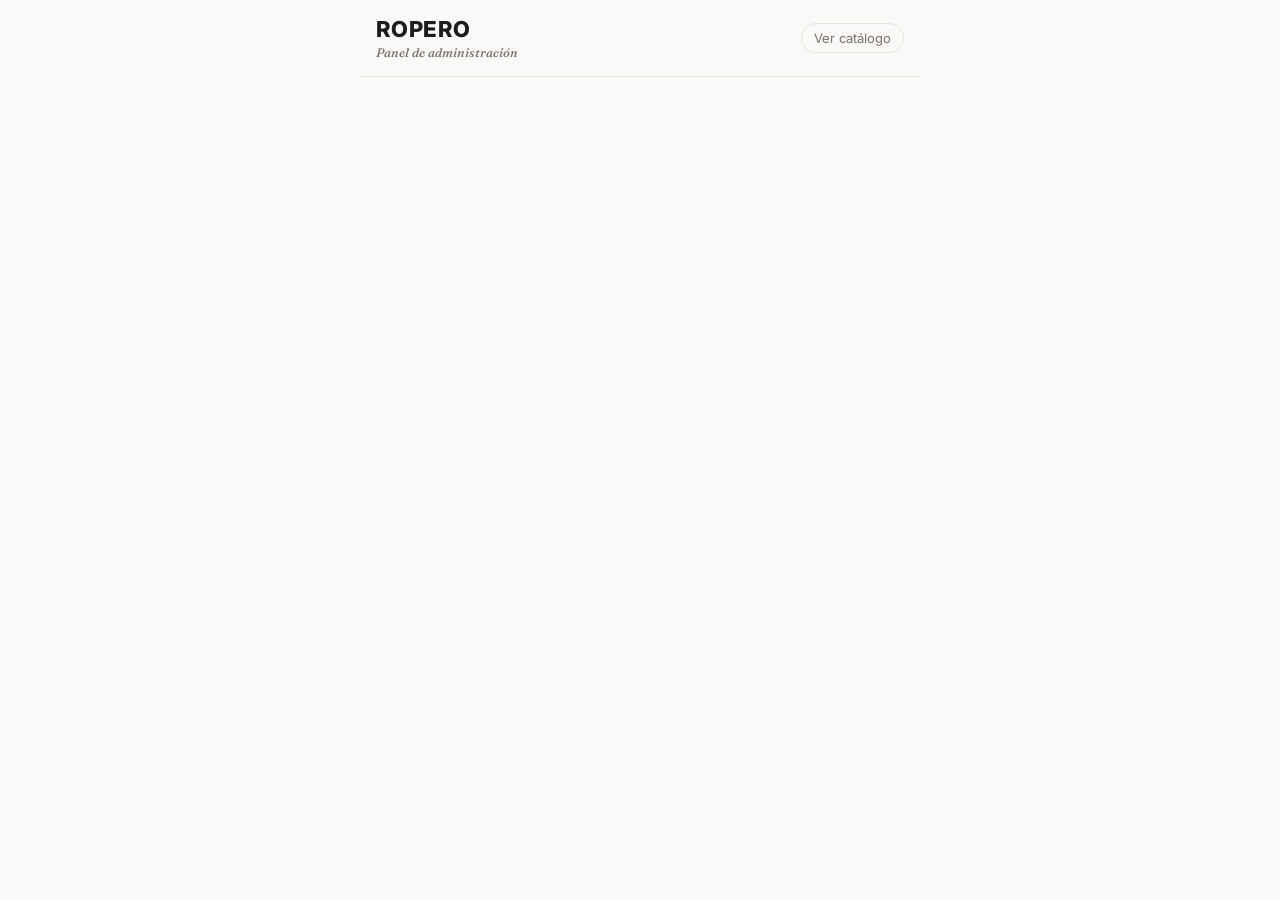
==== admin.html @ 3fa4c3f2 "Rediseño del catálogo (estética moderna) + compartir catálogo/prenda - Nueva identidad visual: tipog" ====
<!doctype html>
<html lang="es">
<head>
  <meta charset="UTF-8" />
  <meta name="viewport" content="width=device-width, initial-scale=1, viewport-fit=cover" />
  <title>Ropero — Admin</title>

  <link rel="preconnect" href="https://fonts.googleapis.com" />
  <link rel="preconnect" href="https://fonts.gstatic.com" crossorigin />
  <link
    href="https://fonts.googleapis.com/css2?family=Fraunces:ital,wght@1,500;1,600&family=Inter:wght@400;500;600;700;800&display=swap"
    rel="stylesheet"
  />

  <link rel="stylesheet" href="css/style.css" />
</head>
<body>
  <div class="app">
    <header class="topbar">
      <div>
        <h1>Ropero</h1>
        <div class="subtitle">Panel de administración</div>
      </div>
      <a class="icon-link" href="index.html">Ver catálogo</a>
    </header>

    <!-- Login -->
    <section id="login-view" class="login-box" hidden>
      <div class="field">
        <label for="login-email">Email</label>
        <input id="login-email" type="email" autocomplete="username" />
      </div>
      <div class="field">
        <label for="login-password">Contraseña</label>
        <input id="login-password" type="password" autocomplete="current-password" />
      </div>
      <div id="login-error" class="status-banner error" hidden></div>
      <button id="login-btn" class="btn btn-primary">Entrar</button>
    </section>

    <!-- Admin app -->
    <div id="admin-view" hidden>
      <div class="tabs">
        <button class="tab active" data-tab="new">Nueva prenda</button>
        <button class="tab" data-tab="items">Prendas</button>
      </div>

      <!-- Tab: nueva prenda -->
      <section id="tab-new" class="admin-section">
        <div class="photo-preview" id="photo-preview">Toca para elegir una foto</div>
        <input type="file" id="photo-input" accept="image/*" capture="environment" hidden />

        <div class="row-2">
          <div class="field">
            <label for="price">Precio (CLP)</label>
            <input id="price" type="number" inputmode="numeric" placeholder="15000" />
          </div>
          <div class="field">
            <label for="category">Categoría</label>
            <select id="category">
              <option value="">—</option>
              <option>Mujer</option>
              <option>Hombre</option>
              <option>Niños</option>
              <option>Accesorios</option>
              <option>Calzado</option>
            </select>
          </div>
        </div>

        <div class="row-2">
          <div class="field">
            <label for="size">Talla</label>
            <input id="size" type="text" placeholder="M, 38, única…" />
          </div>
          <div class="field">
            <label for="condition">Estado</label>
            <select id="condition">
              <option value="">—</option>
              <option>Nuevo con etiqueta</option>
              <option>Como nuevo</option>
              <option>Buen estado</option>
              <option>Con detalles</option>
            </select>
          </div>
        </div>

        <div id="generate-status" class="status-banner" hidden></div>

        <button id="generate-btn" class="btn btn-primary">Generar con IA</button>
      </section>

      <!-- Tab: listado -->
      <section id="tab-items" class="admin-section" hidden>
        <div id="items-list"></div>
      </section>
    </div>
  </div>

  <div id="review-root"></div>

  <script src="js/config.js"></script>
  <script type="module" src="js/admin.js"></script>
</body>
</html>
---- css/style.css ----
:root {
  --bg: #faf9f7;
  --surface: #ffffff;
  --surface-2: #f4f2ee;
  --text: #1c1c1c;
  --muted: #79746a;
  --border: #e7e3dd;
  --accent: #2f6b4f;
  --accent-dark: #234f3a;
  --accent-soft: #e4efe7;
  --accent-contrast: #ffffff;
  --new: #b8862f;
  --new-soft: #f7ead1;
  --danger: #b3432b;
  --danger-soft: #f9e4dd;
  --warn: #b8862f;
  --warn-soft: #f7ead1;
  --radius: 16px;
  --radius-lg: 22px;
  --shadow: 0 2px 10px rgba(28, 22, 14, 0.06);
  --shadow-hover: 0 10px 24px rgba(28, 22, 14, 0.12);
  --max-width: 560px;
  --font-body: "Inter", -apple-system, BlinkMacSystemFont, "Segoe UI", Roboto, Helvetica, Arial, sans-serif;
  --font-display: "Fraunces", Georgia, "Times New Roman", serif;
}

* {
  box-sizing: border-box;
}

html,
body {
  margin: 0;
  padding: 0;
  background: var(--bg);
  color: var(--text);
  font-family: var(--font-body);
  -webkit-font-smoothing: antialiased;
  -moz-osx-font-smoothing: grayscale;
}

body {
  padding-bottom: env(safe-area-inset-bottom);
}

a {
  color: inherit;
}

img {
  max-width: 100%;
  display: block;
}

button {
  font-family: inherit;
}

.app {
  max-width: var(--max-width);
  margin: 0 auto;
  min-height: 100vh;
  background: var(--bg);
  position: relative;
}

/* Header ------------------------------------------------------ */
.topbar {
  position: sticky;
  top: 0;
  z-index: 20;
  display: flex;
  align-items: center;
  justify-content: space-between;
  gap: 8px;
  padding: 16px;
  background: rgba(250, 249, 247, 0.92);
  -webkit-backdrop-filter: blur(8px);
  backdrop-filter: blur(8px);
  border-bottom: 1px solid var(--border);
}

.topbar h1 {
  font-size: 22px;
  margin: 0;
  font-weight: 800;
  letter-spacing: 0.02em;
  text-transform: uppercase;
}

.topbar .subtitle {
  font-family: var(--font-display);
  font-style: italic;
  font-weight: 500;
  font-size: 12.5px;
  color: var(--muted);
  margin-top: 3px;
}

.topbar-actions {
  display: flex;
  align-items: center;
  gap: 8px;
  flex: none;
}

.icon-link {
  font-size: 13px;
  color: var(--muted);
  text-decoration: none;
  border: 1px solid var(--border);
  border-radius: 999px;
  padding: 6px 12px;
  white-space: nowrap;
}

.icon-btn {
  display: flex;
  align-items: center;
  justify-content: center;
  width: 38px;
  height: 38px;
  flex: none;
  border-radius: 50%;
  border: 1px solid var(--border);
  background: var(--surface);
  color: var(--text);
  text-decoration: none;
  cursor: pointer;
  transition: transform 0.15s ease, background 0.15s ease;
}

.icon-btn:active {
  transform: scale(0.92);
  background: var(--surface-2);
}

/* Value props strip --------------------------------------------- */
.value-props {
  display: grid;
  grid-template-columns: repeat(3, 1fr);
  gap: 4px;
  padding: 12px 16px 4px;
}

.value-props-item {
  display: flex;
  flex-direction: column;
  align-items: center;
  text-align: center;
  gap: 4px;
  font-size: 10.5px;
  line-height: 1.25;
  color: var(--muted);
  font-weight: 600;
}

.vp-icon {
  font-size: 18px;
}

/* Filters ------------------------------------------------------ */
.filters {
  display: flex;
  gap: 8px;
  overflow-x: auto;
  padding: 14px 16px 6px;
  -webkit-overflow-scrolling: touch;
  scrollbar-width: none;
}

.filters::-webkit-scrollbar {
  display: none;
}

.filter-chip {
  flex: none;
  border: 1px solid var(--border);
  background: var(--surface);
  color: var(--text);
  border-radius: 999px;
  padding: 7px 15px;
  font-size: 13px;
  font-weight: 600;
  cursor: pointer;
  transition: background 0.15s ease, color 0.15s ease, border-color 0.15s ease;
}

.filter-chip.active {
  background: var(--text);
  border-color: var(--text);
  color: #fff;
}

.size-filters {
  display: flex;
  gap: 8px;
  overflow-x: auto;
  padding: 4px 16px 10px;
  -webkit-overflow-scrolling: touch;
  scrollbar-width: none;
}

.size-filters::-webkit-scrollbar {
  display: none;
}

.size-chip {
  flex: none;
  width: 36px;
  height: 36px;
  display: flex;
  align-items: center;
  justify-content: center;
  border-radius: 50%;
  border: 1px solid var(--border);
  background: var(--surface);
  color: var(--text);
  font-size: 12px;
  font-weight: 700;
  cursor: pointer;
}

.size-chip.active {
  background: var(--text);
  border-color: var(--text);
  color: #fff;
}

/* Grid ---------------------------------------------------------- */
.grid {
  display: grid;
  grid-template-columns: repeat(2, 1fr);
  gap: 14px;
  padding: 8px 16px 28px;
}

.card {
  background: var(--surface);
  border: 1px solid var(--border);
  border-radius: var(--radius);
  overflow: hidden;
  cursor: pointer;
  text-align: left;
  padding: 0;
  box-shadow: var(--shadow);
  position: relative;
  transition: transform 0.15s ease, box-shadow 0.15s ease;
}

.card:active {
  transform: scale(0.97);
  box-shadow: var(--shadow-hover);
}

.card .photo-wrap {
  aspect-ratio: 3 / 4;
  background: var(--surface-2);
  overflow: hidden;
}

.card img {
  width: 100%;
  height: 100%;
  object-fit: cover;
}

.card .info {
  padding: 10px 11px 12px;
}

.card .price {
  font-weight: 800;
  font-size: 15.5px;
  letter-spacing: -0.01em;
}

.card .title {
  font-size: 12.5px;
  color: var(--muted);
  margin-top: 2px;
  white-space: nowrap;
  overflow: hidden;
  text-overflow: ellipsis;
}

.card .card-tags {
  display: flex;
  gap: 4px;
  margin-top: 6px;
}

.card .mini-tag {
  font-size: 10.5px;
  font-weight: 600;
  color: var(--muted);
  background: var(--surface-2);
  border-radius: 999px;
  padding: 2px 7px;
}

.badge {
  position: absolute;
  top: 8px;
  left: 8px;
  font-size: 10.5px;
  font-weight: 700;
  padding: 4px 9px;
  border-radius: 999px;
  color: #fff;
  letter-spacing: 0.01em;
  text-transform: uppercase;
}

.badge.new {
  background: var(--new-soft);
  color: var(--new);
}

.badge.reservada {
  background: var(--warn);
}

.badge.vendida {
  background: var(--danger);
}

.empty-state {
  padding: 70px 24px;
  text-align: center;
  color: var(--muted);
}

.empty-state-icon {
  font-size: 40px;
  margin-bottom: 10px;
}

.empty-state-title {
  font-weight: 700;
  color: var(--text);
  font-size: 15px;
}

.empty-state-sub {
  font-size: 13px;
  margin-top: 4px;
}

/* Skeleton loading ------------------------------------------------ */
.skeleton-card {
  border-radius: var(--radius);
  overflow: hidden;
  border: 1px solid var(--border);
  background: var(--surface);
}

.skeleton-card .photo-wrap {
  aspect-ratio: 3 / 4;
}

.skeleton-shimmer {
  background: linear-gradient(100deg, var(--surface-2) 30%, #ebe8e2 45%, var(--surface-2) 60%);
  background-size: 200% 100%;
  animation: shimmer 1.3s ease-in-out infinite;
}

.skeleton-line {
  height: 10px;
  border-radius: 6px;
  margin: 10px 11px;
}

.skeleton-line.short {
  width: 55%;
}

@keyframes shimmer {
  0% {
    background-position: 150% 0;
  }
  100% {
    background-position: -50% 0;
  }
}

/* Detail modal --------------------------------------------------- */
.detail-overlay {
  position: fixed;
  inset: 0;
  background: rgba(20, 16, 10, 0.4);
  z-index: 50;
  display: flex;
  align-items: flex-end;
}

.detail-sheet {
  background: var(--bg);
  width: 100%;
  max-width: var(--max-width);
  margin: 0 auto;
  max-height: 92vh;
  overflow-y: auto;
  border-radius: 24px 24px 0 0;
  padding-bottom: calc(90px + env(safe-area-inset-bottom));
  position: relative;
}

.detail-close,
.detail-share {
  position: absolute;
  top: 10px;
  z-index: 5;
  width: 34px;
  height: 34px;
  border-radius: 50%;
  border: none;
  background: rgba(20, 16, 10, 0.5);
  color: #fff;
  font-size: 16px;
  line-height: 1;
  cursor: pointer;
  display: flex;
  align-items: center;
  justify-content: center;
}

.detail-close {
  right: 10px;
}

.detail-share {
  left: 10px;
}

.gallery {
  display: flex;
  overflow-x: auto;
  scroll-snap-type: x mandatory;
  -webkit-overflow-scrolling: touch;
  position: relative;
}

.gallery img {
  flex: none;
  width: 100%;
  aspect-ratio: 4 / 5;
  object-fit: cover;
  scroll-snap-align: start;
}

.gallery-dots {
  position: absolute;
  bottom: 10px;
  left: 0;
  right: 0;
  display: flex;
  justify-content: center;
  gap: 5px;
  pointer-events: none;
}

.gallery-dots .dot {
  width: 6px;
  height: 6px;
  border-radius: 50%;
  background: rgba(255, 255, 255, 0.55);
  transition: background 0.15s ease, transform 0.15s ease;
}

.gallery-dots .dot.active {
  background: #fff;
  transform: scale(1.25);
}

.detail-body {
  padding: 18px 16px 6px;
}

.detail-body .price {
  font-size: 25px;
  font-weight: 800;
  letter-spacing: -0.01em;
}

.detail-body .meta {
  display: flex;
  flex-wrap: wrap;
  gap: 6px;
  margin: 10px 0;
}

.tag {
  font-size: 12px;
  font-weight: 600;
  color: var(--muted);
  border: 1px solid var(--border);
  border-radius: 999px;
  padding: 3px 10px;
}

.detail-body .description-label {
  font-size: 11.5px;
  font-weight: 700;
  text-transform: uppercase;
  letter-spacing: 0.04em;
  color: var(--muted);
  margin-top: 14px;
}

.detail-body .description {
  font-size: 14.5px;
  line-height: 1.55;
  color: var(--text);
  margin-top: 6px;
}

.reserve-bar {
  position: fixed;
  bottom: 0;
  left: 0;
  right: 0;
  max-width: var(--max-width);
  margin: 0 auto;
  padding: 12px 16px calc(12px + env(safe-area-inset-bottom));
  background: var(--bg);
  border-top: 1px solid var(--border);
  /* Tiene que ir por encima de .detail-overlay (z-index: 50), si no queda
     tapado y los botones (Reservar / Publicar / Descartar) no se pueden tocar. */
  z-index: 60;
}

.btn {
  display: flex;
  align-items: center;
  justify-content: center;
  gap: 8px;
  width: 100%;
  text-align: center;
  border: none;
  border-radius: 14px;
  padding: 14px 16px;
  font-size: 16px;
  font-weight: 700;
  cursor: pointer;
  transition: transform 0.1s ease;
}

.btn:active {
  transform: scale(0.98);
}

.btn-primary {
  background: var(--accent);
  color: var(--accent-contrast);
}

.btn-primary:disabled {
  background: var(--border);
  color: var(--muted);
  cursor: not-allowed;
}

.btn-secondary {
  background: var(--surface);
  color: var(--text);
  border: 1px solid var(--border);
}

.btn-danger {
  background: var(--danger);
  color: #fff;
}

.btn-small {
  padding: 8px 12px;
  font-size: 13px;
  width: auto;
  border-radius: 10px;
}

.wa-icon {
  flex: none;
}

/* Admin ----------------------------------------------------------- */
.admin-section {
  padding: 16px;
}

.field {
  margin-bottom: 14px;
}

.field label {
  display: block;
  font-size: 13px;
  color: var(--muted);
  margin-bottom: 5px;
}

.field input,
.field select,
.field textarea {
  width: 100%;
  border: 1px solid var(--border);
  border-radius: 10px;
  padding: 11px 12px;
  font-size: 15px;
  background: var(--surface);
  color: var(--text);
  font-family: inherit;
}

.field textarea {
  min-height: 90px;
  resize: vertical;
}

.row-2 {
  display: grid;
  grid-template-columns: 1fr 1fr;
  gap: 10px;
}

.photo-preview {
  width: 100%;
  aspect-ratio: 4 / 5;
  border-radius: var(--radius);
  border: 1px dashed var(--border);
  background: var(--surface);
  overflow: hidden;
  display: flex;
  align-items: center;
  justify-content: center;
  color: var(--muted);
  font-size: 13px;
  margin-bottom: 12px;
}

.photo-preview img {
  width: 100%;
  height: 100%;
  object-fit: cover;
}

.status-banner {
  font-size: 13px;
  padding: 10px 12px;
  border-radius: 10px;
  background: var(--surface-2);
  color: var(--muted);
  margin-bottom: 14px;
}

.status-banner.error {
  background: var(--danger-soft);
  color: var(--danger);
}

.spinner {
  display: inline-block;
  width: 14px;
  height: 14px;
  border: 2px solid rgba(255, 255, 255, 0.5);
  border-top-color: #fff;
  border-radius: 50%;
  animation: spin 0.7s linear infinite;
  margin-right: 8px;
  vertical-align: -2px;
}

@keyframes spin {
  to {
    transform: rotate(360deg);
  }
}

.item-row {
  display: flex;
  gap: 10px;
  align-items: center;
  padding: 10px 0;
  border-bottom: 1px solid var(--border);
}

.item-row img {
  width: 56px;
  height: 56px;
  border-radius: 10px;
  object-fit: cover;
  background: var(--surface-2);
}

.item-row .info {
  flex: 1;
  min-width: 0;
}

.item-row .info .name {
  font-size: 14px;
  font-weight: 600;
  white-space: nowrap;
  overflow: hidden;
  text-overflow: ellipsis;
}

.item-row .info .sub {
  font-size: 12px;
  color: var(--muted);
}

.item-row .actions {
  display: flex;
  gap: 6px;
  flex-wrap: wrap;
  justify-content: flex-end;
}

.login-box {
  max-width: 340px;
  margin: 15vh auto 0;
  padding: 24px 20px;
  background: var(--surface);
  border: 1px solid var(--border);
  border-radius: var(--radius);
}

.tabs {
  display: flex;
  border-bottom: 1px solid var(--border);
}

.tab {
  flex: 1;
  text-align: center;
  padding: 12px 0;
  font-size: 13.5px;
  color: var(--muted);
  background: none;
  border: none;
  border-bottom: 2px solid transparent;
  cursor: pointer;
}

.tab.active {
  color: var(--text);
  border-bottom-color: var(--accent);
  font-weight: 600;
}

/* Toasts / avisos flotantes ---------------------------------------
   Usado para "Link copiado", y como red de seguridad si el navegador
   bloquea el redirect automático a WhatsApp al reservar (ver
   reserveItem en js/catalog.js). */
.toast {
  position: fixed;
  left: 16px;
  right: 16px;
  bottom: calc(16px + env(safe-area-inset-bottom));
  max-width: var(--max-width);
  margin: 0 auto;
  background: var(--text);
  color: #fff;
  font-size: 13.5px;
  font-weight: 500;
  padding: 12px 14px;
  border-radius: 12px;
  box-shadow: var(--shadow-hover);
  z-index: 70;
  text-align: center;
  animation: toast-in 0.2s ease;
}

@keyframes toast-in {
  from {
    opacity: 0;
    transform: translateY(6px);
  }
  to {
    opacity: 1;
    transform: translateY(0);
  }
}

.toast a {
  color: #9be0b8;
  font-weight: 700;
  text-decoration: underline;
}
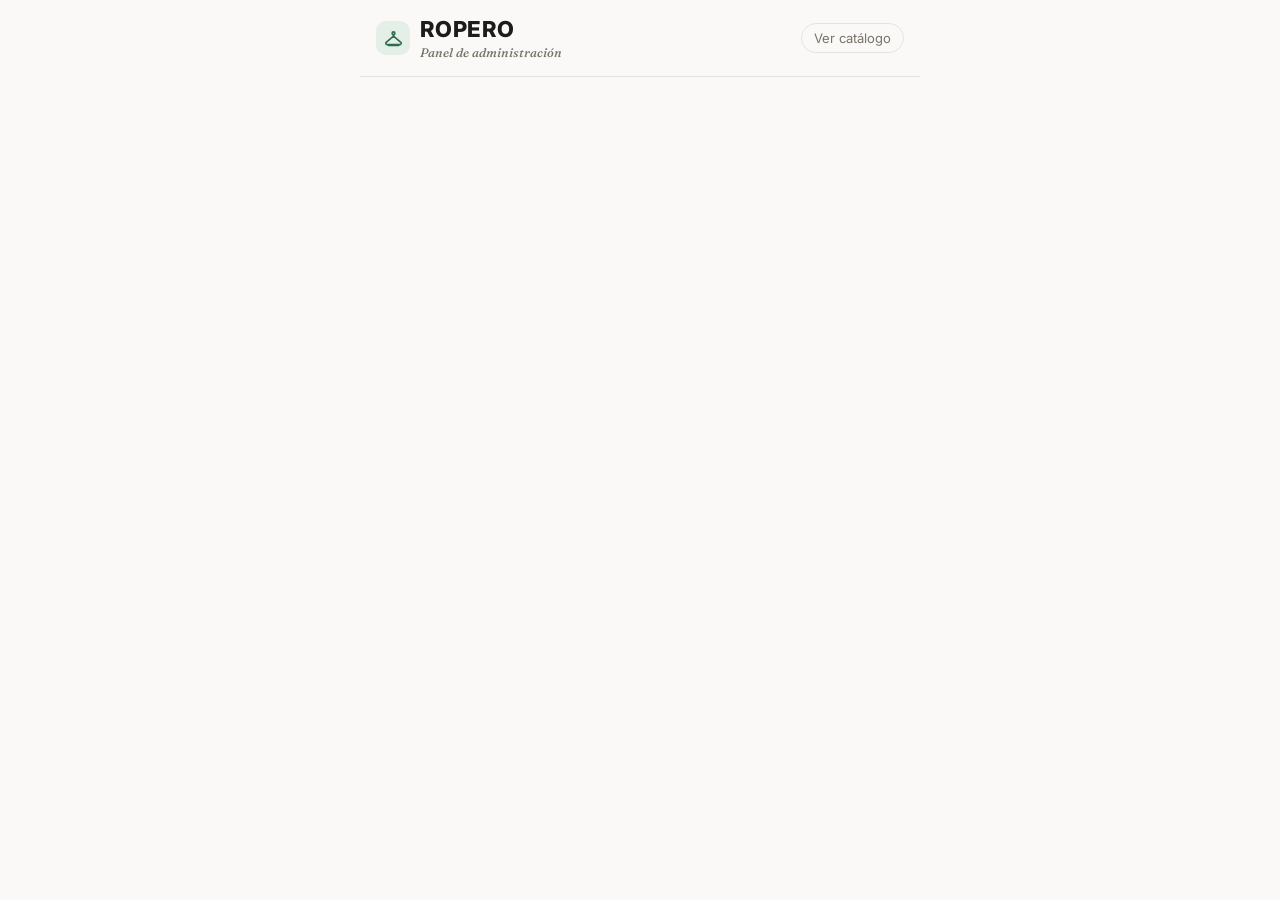
==== commit ab6a9756: "Agrega favicon, logo/isotipo junto al nombre y nuevo tagline (segunda vida + WhatsApp) Co-Authored-B" ====
--- a/admin.html
+++ b/admin.html
@@ -4,6 +4,13 @@
   <meta charset="UTF-8" />
   <meta name="viewport" content="width=device-width, initial-scale=1, viewport-fit=cover" />
   <title>Ropero — Admin</title>
+  <meta name="robots" content="noindex, nofollow" />
+
+  <link rel="manifest" href="manifest-admin.json" />
+  <link rel="icon" href="icons/favicon.svg" type="image/svg+xml" />
+  <link rel="alternate icon" href="icons/icon-192.png" />
+  <link rel="apple-touch-icon" href="icons/icon-192.png" />
+  <meta name="theme-color" content="#faf9f7" />
 
   <link rel="preconnect" href="https://fonts.googleapis.com" />
   <link rel="preconnect" href="https://fonts.gstatic.com" crossorigin />
@@ -17,9 +24,19 @@
 <body>
   <div class="app">
     <header class="topbar">
-      <div>
-        <h1>Ropero</h1>
-        <div class="subtitle">Panel de administración</div>
+      <div class="brand">
+        <span class="brand-mark" aria-hidden="true">
+          <svg viewBox="0 0 24 24" width="21" height="21" fill="none" stroke="currentColor" stroke-width="1.8" stroke-linecap="round" stroke-linejoin="round">
+            <circle cx="12" cy="6" r="1.6"></circle>
+            <path d="M12 7.6v1.6"></path>
+            <path d="M12 9.2 3.6 16.4a1.5 1.5 0 0 0 1 2.6h14.8a1.5 1.5 0 0 0 1-2.6L12 9.2Z"></path>
+            <path d="M6.2 20h11.6"></path>
+          </svg>
+        </span>
+        <div class="brand-text">
+          <h1>Ropero</h1>
+          <div class="subtitle">Panel de administración</div>
+        </div>
       </div>
       <a class="icon-link" href="index.html">Ver catálogo</a>
     </header>
--- a/css/style.css
+++ b/css/style.css
@@ -80,6 +80,29 @@
   border-bottom: 1px solid var(--border);
 }
 
+.brand {
+  display: flex;
+  align-items: center;
+  gap: 10px;
+  min-width: 0;
+}
+
+.brand-mark {
+  display: flex;
+  align-items: center;
+  justify-content: center;
+  flex: none;
+  width: 34px;
+  height: 34px;
+  border-radius: 10px;
+  background: var(--accent-soft);
+  color: var(--accent);
+}
+
+.brand-text {
+  min-width: 0;
+}
+
 .topbar h1 {
   font-size: 22px;
   margin: 0;
@@ -156,7 +179,8 @@
 }
 
 .vp-icon {
-  font-size: 18px;
+  color: var(--accent);
+  flex: none;
 }
 
 /* Filters ------------------------------------------------------ */
@@ -164,7 +188,7 @@
   display: flex;
   gap: 8px;
   overflow-x: auto;
-  padding: 14px 16px 6px;
+  padding: 14px 16px 10px;
   -webkit-overflow-scrolling: touch;
   scrollbar-width: none;
 }
@@ -192,41 +216,6 @@
   color: #fff;
 }
 
-.size-filters {
-  display: flex;
-  gap: 8px;
-  overflow-x: auto;
-  padding: 4px 16px 10px;
-  -webkit-overflow-scrolling: touch;
-  scrollbar-width: none;
-}
-
-.size-filters::-webkit-scrollbar {
-  display: none;
-}
-
-.size-chip {
-  flex: none;
-  width: 36px;
-  height: 36px;
-  display: flex;
-  align-items: center;
-  justify-content: center;
-  border-radius: 50%;
-  border: 1px solid var(--border);
-  background: var(--surface);
-  color: var(--text);
-  font-size: 12px;
-  font-weight: 700;
-  cursor: pointer;
-}
-
-.size-chip.active {
-  background: var(--text);
-  border-color: var(--text);
-  color: #fff;
-}
-
 /* Grid ---------------------------------------------------------- */
 .grid {
   display: grid;
@@ -269,10 +258,42 @@
   padding: 10px 11px 12px;
 }
 
-.card .price {
+.price-row {
+  display: flex;
+  align-items: baseline;
+  gap: 6px;
+}
+
+.price {
   font-weight: 800;
   font-size: 15.5px;
   letter-spacing: -0.01em;
+}
+
+.discount-pct {
+  font-size: 11px;
+  font-weight: 700;
+  color: var(--danger);
+}
+
+.price-original {
+  font-size: 11.5px;
+  color: var(--muted);
+  text-decoration: line-through;
+  margin-top: 1px;
+}
+
+.price-row.lg .price {
+  font-size: 25px;
+}
+
+.price-row.lg .discount-pct {
+  font-size: 13px;
+}
+
+.price-original.lg {
+  font-size: 13.5px;
+  margin-top: 2px;
 }
 
 .card .title {
@@ -332,8 +353,11 @@
 }
 
 .empty-state-icon {
-  font-size: 40px;
-  margin-bottom: 10px;
+  display: flex;
+  align-items: center;
+  justify-content: center;
+  color: var(--muted);
+  margin-bottom: 12px;
 }
 
 .empty-state-title {
@@ -477,12 +501,6 @@
   padding: 18px 16px 6px;
 }
 
-.detail-body .price {
-  font-size: 25px;
-  font-weight: 800;
-  letter-spacing: -0.01em;
-}
-
 .detail-body .meta {
   display: flex;
   flex-wrap: wrap;
@@ -513,6 +531,7 @@
   line-height: 1.55;
   color: var(--text);
   margin-top: 6px;
+  white-space: pre-line;
 }
 
 .reserve-bar {
@@ -769,7 +788,15 @@
   box-shadow: var(--shadow-hover);
   z-index: 70;
   text-align: center;
+  display: flex;
+  align-items: center;
+  justify-content: center;
+  gap: 7px;
   animation: toast-in 0.2s ease;
+}
+
+.toast svg {
+  flex: none;
 }
 
 @keyframes toast-in {
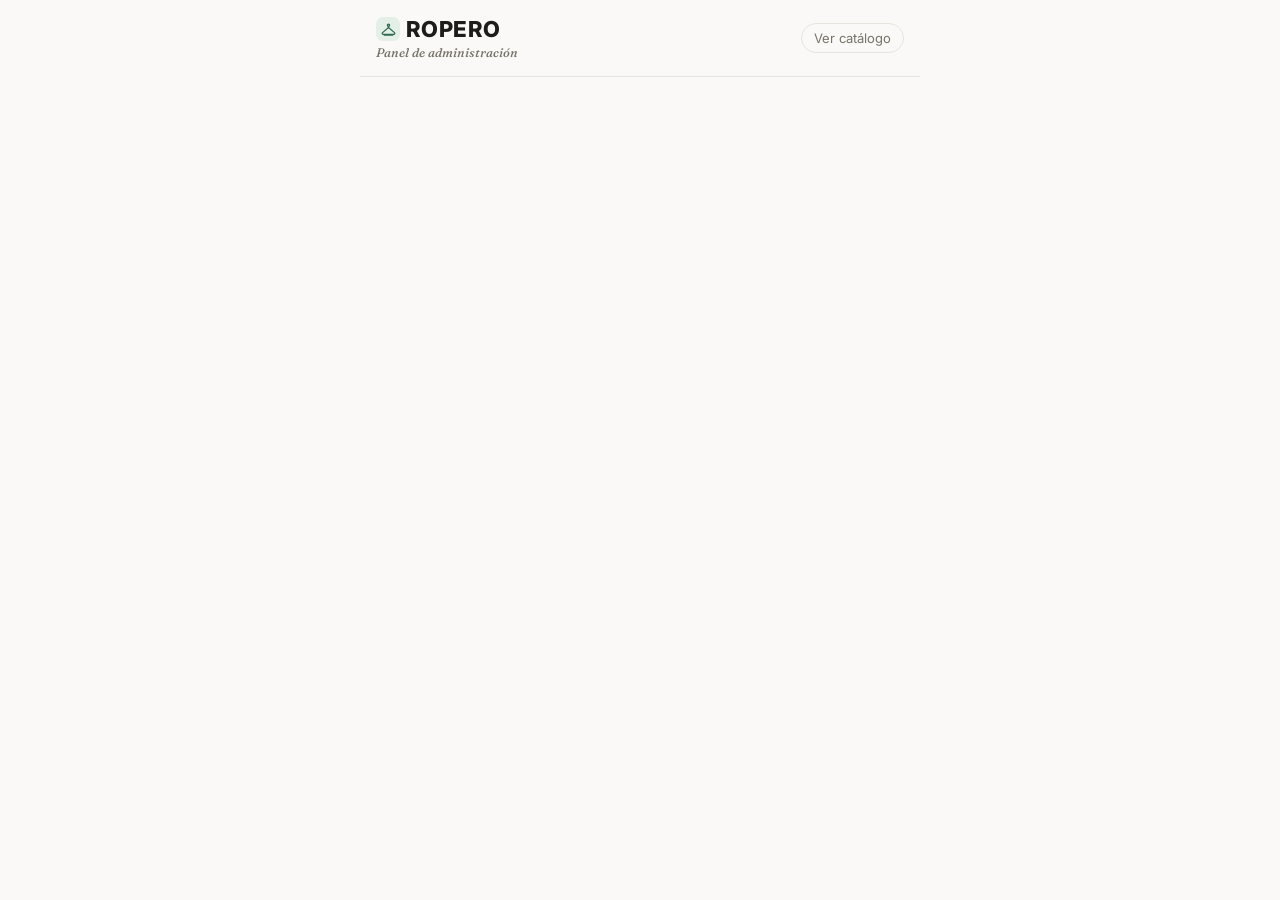
==== commit 109d386e: "Isotipo al lado del nombre (no del bloque completo) y % de descuento como badge sobre la foto, igual" ====
--- a/admin.html
+++ b/admin.html
@@ -25,18 +25,18 @@
   <div class="app">
     <header class="topbar">
       <div class="brand">
-        <span class="brand-mark" aria-hidden="true">
-          <svg viewBox="0 0 24 24" width="21" height="21" fill="none" stroke="currentColor" stroke-width="1.8" stroke-linecap="round" stroke-linejoin="round">
-            <circle cx="12" cy="6" r="1.6"></circle>
-            <path d="M12 7.6v1.6"></path>
-            <path d="M12 9.2 3.6 16.4a1.5 1.5 0 0 0 1 2.6h14.8a1.5 1.5 0 0 0 1-2.6L12 9.2Z"></path>
-            <path d="M6.2 20h11.6"></path>
-          </svg>
-        </span>
-        <div class="brand-text">
+        <div class="brand-row">
+          <span class="brand-mark" aria-hidden="true">
+            <svg viewBox="0 0 24 24" width="17" height="17" fill="none" stroke="currentColor" stroke-width="1.8" stroke-linecap="round" stroke-linejoin="round">
+              <circle cx="12" cy="6" r="1.6"></circle>
+              <path d="M12 7.6v1.6"></path>
+              <path d="M12 9.2 3.6 16.4a1.5 1.5 0 0 0 1 2.6h14.8a1.5 1.5 0 0 0 1-2.6L12 9.2Z"></path>
+              <path d="M6.2 20h11.6"></path>
+            </svg>
+          </span>
           <h1>Ropero</h1>
-          <div class="subtitle">Panel de administración</div>
         </div>
+        <div class="subtitle">Panel de administración</div>
       </div>
       <a class="icon-link" href="index.html">Ver catálogo</a>
     </header>
--- a/css/style.css
+++ b/css/style.css
@@ -81,10 +81,13 @@
 }
 
 .brand {
-  display: flex;
-  align-items: center;
-  gap: 10px;
   min-width: 0;
+}
+
+.brand-row {
+  display: flex;
+  align-items: center;
+  gap: 6px;
 }
 
 .brand-mark {
@@ -92,15 +95,11 @@
   align-items: center;
   justify-content: center;
   flex: none;
-  width: 34px;
-  height: 34px;
-  border-radius: 10px;
+  width: 24px;
+  height: 24px;
+  border-radius: 7px;
   background: var(--accent-soft);
   color: var(--accent);
-}
-
-.brand-text {
-  min-width: 0;
 }
 
 .topbar h1 {
@@ -336,6 +335,19 @@
 .badge.new {
   background: var(--new-soft);
   color: var(--new);
+}
+
+.badge.discount {
+  left: auto;
+  right: 8px;
+  background: var(--danger-soft);
+  color: var(--danger);
+}
+
+/* El % de descuento ya se muestra como badge sobre la foto (arriba),
+   así que en la card del catálogo no se repite junto al precio. */
+.card .discount-pct {
+  display: none;
 }
 
 .badge.reservada {
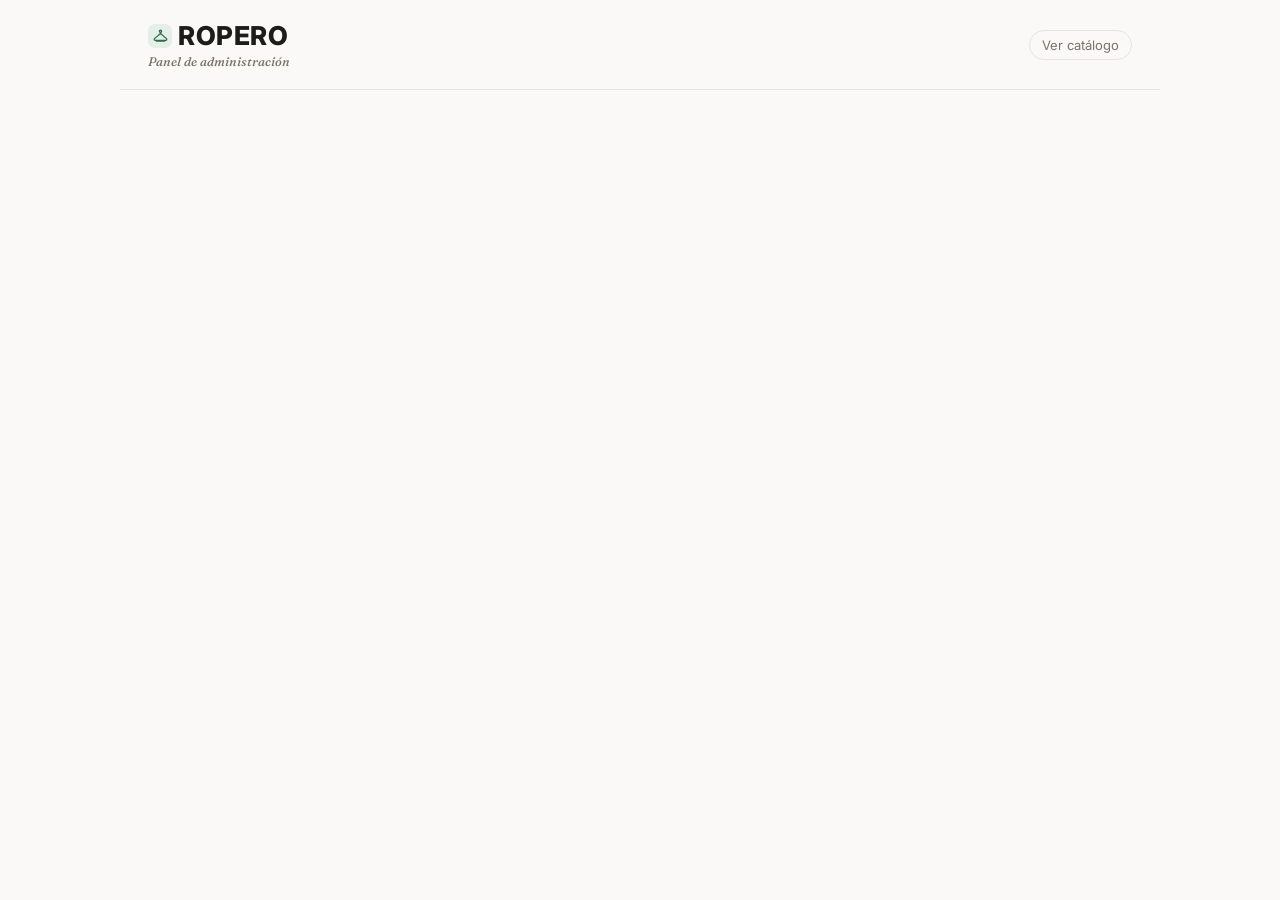
==== commit b8206499: "Add desktop-optimized layout for catalog and admin panel CSS-only responsive treatment via a single " ====
--- a/admin.html
+++ b/admin.html
@@ -21,7 +21,7 @@
 
   <link rel="stylesheet" href="css/style.css" />
 </head>
-<body>
+<body class="page-admin">
   <div class="app">
     <header class="topbar">
       <div class="brand">
@@ -60,56 +60,95 @@
       <div class="tabs">
         <button class="tab active" data-tab="new">Nueva prenda</button>
         <button class="tab" data-tab="items">Prendas</button>
+        <button class="tab" data-tab="dashboard">Dashboard</button>
+        <button class="tab" data-tab="settings">Ajustes</button>
       </div>
 
       <!-- Tab: nueva prenda -->
       <section id="tab-new" class="admin-section">
-        <div class="photo-preview" id="photo-preview">Toca para elegir una foto</div>
-        <input type="file" id="photo-input" accept="image/*" capture="environment" hidden />
+        <div class="new-item-layout">
+          <div class="new-item-photo">
+            <div class="photo-preview" id="photo-preview">Toca para elegir una foto</div>
+            <input type="file" id="photo-input" accept="image/*" capture="environment" hidden />
+          </div>
 
-        <div class="row-2">
-          <div class="field">
-            <label for="price">Precio (CLP)</label>
-            <input id="price" type="number" inputmode="numeric" placeholder="15000" />
-          </div>
-          <div class="field">
-            <label for="category">Categoría</label>
-            <select id="category">
-              <option value="">—</option>
-              <option>Mujer</option>
-              <option>Hombre</option>
-              <option>Niños</option>
-              <option>Accesorios</option>
-              <option>Calzado</option>
-            </select>
+          <div class="new-item-fields">
+            <div class="row-2">
+              <div class="field">
+                <label for="price">Precio (CLP)</label>
+                <input id="price" type="number" inputmode="numeric" placeholder="15000" />
+              </div>
+              <div class="field">
+                <label for="category">Categoría</label>
+                <select id="category">
+                  <option value="">—</option>
+                  <option>Mujer</option>
+                  <option>Hombre</option>
+                  <option>Niños</option>
+                  <option>Accesorios</option>
+                  <option>Calzado</option>
+                </select>
+              </div>
+            </div>
+
+            <div class="row-2">
+              <div class="field">
+                <label for="size">Talla</label>
+                <input id="size" type="text" placeholder="M, 38, única…" />
+              </div>
+              <div class="field">
+                <label for="condition">Estado</label>
+                <select id="condition">
+                  <option value="">—</option>
+                  <option>Nuevo con etiqueta</option>
+                  <option>Como nuevo</option>
+                  <option>Buen estado</option>
+                  <option>Con detalles</option>
+                </select>
+              </div>
+            </div>
+
+            <div class="field">
+              <label for="reference-price">Precio de referencia (opcional)</label>
+              <input id="reference-price" type="number" inputmode="numeric" placeholder="Precio original, solo si lo sabes" />
+            </div>
+
+            <div id="generate-status" class="status-banner" hidden></div>
+
+            <button id="generate-btn" class="btn btn-primary">Generar con IA</button>
           </div>
         </div>
-
-        <div class="row-2">
-          <div class="field">
-            <label for="size">Talla</label>
-            <input id="size" type="text" placeholder="M, 38, única…" />
-          </div>
-          <div class="field">
-            <label for="condition">Estado</label>
-            <select id="condition">
-              <option value="">—</option>
-              <option>Nuevo con etiqueta</option>
-              <option>Como nuevo</option>
-              <option>Buen estado</option>
-              <option>Con detalles</option>
-            </select>
-          </div>
-        </div>
-
-        <div id="generate-status" class="status-banner" hidden></div>
-
-        <button id="generate-btn" class="btn btn-primary">Generar con IA</button>
       </section>
 
       <!-- Tab: listado -->
       <section id="tab-items" class="admin-section" hidden>
         <div id="items-list"></div>
+      </section>
+
+      <!-- Tab: dashboard -->
+      <section id="tab-dashboard" class="admin-section" hidden>
+        <div id="dashboard-root"></div>
+      </section>
+
+      <!-- Tab: ajustes -->
+      <section id="tab-settings" class="admin-section" hidden>
+        <div class="field">
+          <label for="settings-whatsapp">Número de WhatsApp</label>
+          <input id="settings-whatsapp" type="tel" inputmode="numeric" placeholder="Ej: 56912345678" />
+        </div>
+        <p class="settings-hint">
+          Formato internacional, solo dígitos (sin +, espacios ni guiones). Ejemplo Chile: 56912345678.
+          A este número llegan los mensajes de "Reservar por WhatsApp" del catálogo.
+        </p>
+        <div class="field">
+          <label for="settings-reservation-hours">Horas para liberar una reserva</label>
+          <input id="settings-reservation-hours" type="number" inputmode="numeric" min="1" max="168" placeholder="4" />
+        </div>
+        <p class="settings-hint">
+          Si nadie confirma la compra por WhatsApp en ese plazo, la prenda vuelve sola a "Disponible" en el catálogo.
+        </p>
+        <div id="settings-status" class="status-banner" hidden></div>
+        <button id="settings-save-btn" class="btn btn-primary">Guardar</button>
       </section>
     </div>
   </div>
--- a/css/style.css
+++ b/css/style.css
@@ -182,6 +182,119 @@
   flex: none;
 }
 
+/* Buscador ------------------------------------------------------ */
+.search-bar {
+  position: relative;
+  padding: 4px 16px 0;
+}
+
+.search-bar .search-icon {
+  position: absolute;
+  left: 29px;
+  top: 50%;
+  transform: translateY(-50%);
+  color: var(--muted);
+  pointer-events: none;
+}
+
+.search-bar input {
+  width: 100%;
+  border: 1px solid var(--border);
+  background: var(--surface);
+  border-radius: 999px;
+  padding: 10px 14px 10px 38px;
+  font-size: 14.5px;
+  color: var(--text);
+  font-family: inherit;
+}
+
+.search-bar input::placeholder {
+  color: var(--muted);
+}
+
+.search-bar input:focus {
+  outline: none;
+  border-color: var(--accent);
+}
+
+/* Safari/iOS agrega una "x" nativa a los inputs type=search; con la
+   nuestra ya se ve bien sin ella y evita que se duplique visualmente. */
+.search-bar input::-webkit-search-cancel-button {
+  -webkit-appearance: none;
+}
+
+/* Desplegable de sugerencias (búsqueda predictiva) ---------------------- */
+.search-suggestions {
+  position: absolute;
+  left: 16px;
+  right: 16px;
+  top: 100%;
+  margin-top: 6px;
+  background: var(--surface);
+  border: 1px solid var(--border);
+  border-radius: var(--radius);
+  box-shadow: var(--shadow-hover);
+  overflow: hidden auto;
+  max-height: 336px;
+  z-index: 40;
+}
+
+.suggestion-row {
+  display: flex;
+  align-items: center;
+  gap: 10px;
+  width: 100%;
+  padding: 8px 12px;
+  border: none;
+  border-bottom: 1px solid var(--border);
+  background: var(--surface);
+  text-align: left;
+  cursor: pointer;
+}
+
+.suggestion-row:last-of-type {
+  border-bottom: none;
+}
+
+.suggestion-row:active {
+  background: var(--surface-2);
+}
+
+.suggestion-row img {
+  width: 40px;
+  height: 40px;
+  border-radius: 9px;
+  object-fit: cover;
+  flex: none;
+  background: var(--surface-2);
+}
+
+.suggestion-info {
+  min-width: 0;
+}
+
+.suggestion-title {
+  font-size: 13.5px;
+  font-weight: 600;
+  white-space: nowrap;
+  overflow: hidden;
+  text-overflow: ellipsis;
+}
+
+.suggestion-price {
+  font-size: 12px;
+  color: var(--muted);
+  margin-top: 1px;
+}
+
+.suggestion-more {
+  padding: 8px 12px;
+  font-size: 12px;
+  color: var(--muted);
+  text-align: center;
+  border-top: 1px solid var(--border);
+}
+
 /* Filters ------------------------------------------------------ */
 .filters {
   display: flex;
@@ -355,7 +468,18 @@
 }
 
 .badge.vendida {
-  background: var(--danger);
+  background: var(--text);
+}
+
+/* Prenda vendida: sigue visible en el catálogo un tiempo (da confianza,
+   se ve que la tienda se mueve) pero clarito de que ya no se puede pedir. */
+.card.sold .photo-wrap img {
+  filter: grayscale(45%);
+  opacity: 0.75;
+}
+
+.card.sold .info {
+  opacity: 0.7;
 }
 
 .empty-state {
@@ -469,16 +593,28 @@
   left: 10px;
 }
 
+/* Galería: la foto original siempre va primero, seguida de las fotos
+   extra que el admin haya agregado a mano (hasta 2). Si solo hay una
+   foto, se ve igual que antes (sin scroll ni puntitos). */
+.gallery-wrap {
+  position: relative;
+}
+
 .gallery {
   display: flex;
   overflow-x: auto;
   scroll-snap-type: x mandatory;
   -webkit-overflow-scrolling: touch;
-  position: relative;
+  scrollbar-width: none;
+}
+
+.gallery::-webkit-scrollbar {
+  display: none;
 }
 
 .gallery img {
-  flex: none;
+  flex: 0 0 100%;
+  display: block;
   width: 100%;
   aspect-ratio: 4 / 5;
   object-fit: cover;
@@ -492,7 +628,7 @@
   right: 0;
   display: flex;
   justify-content: center;
-  gap: 5px;
+  gap: 6px;
   pointer-events: none;
 }
 
@@ -501,12 +637,68 @@
   height: 6px;
   border-radius: 50%;
   background: rgba(255, 255, 255, 0.55);
-  transition: background 0.15s ease, transform 0.15s ease;
 }
 
 .gallery-dots .dot.active {
   background: #fff;
-  transform: scale(1.25);
+}
+
+/* Admin: agregar/quitar fotos extra desde Revisar/Editar ------------- */
+.extra-photos {
+  display: flex;
+  gap: 10px;
+  flex-wrap: wrap;
+}
+
+.extra-photo-thumb,
+.extra-photo-add {
+  width: 72px;
+  height: 72px;
+  border-radius: 10px;
+  overflow: hidden;
+  position: relative;
+}
+
+.extra-photo-thumb img {
+  width: 100%;
+  height: 100%;
+  object-fit: cover;
+  display: block;
+}
+
+.extra-photo-remove {
+  position: absolute;
+  top: 2px;
+  right: 2px;
+  width: 20px;
+  height: 20px;
+  border-radius: 50%;
+  border: none;
+  background: rgba(0, 0, 0, 0.6);
+  color: #fff;
+  font-size: 13px;
+  line-height: 1;
+  cursor: pointer;
+  display: flex;
+  align-items: center;
+  justify-content: center;
+  padding: 0;
+}
+
+.extra-photo-add {
+  border: 1px dashed var(--border);
+  background: var(--surface);
+  color: var(--muted);
+  display: flex;
+  align-items: center;
+  justify-content: center;
+  font-size: 22px;
+  cursor: pointer;
+}
+
+.extra-photo-add.loading {
+  opacity: 0.5;
+  pointer-events: none;
 }
 
 .detail-body {
@@ -630,6 +822,25 @@
   margin-bottom: 5px;
 }
 
+.field-label-row {
+  display: flex;
+  align-items: center;
+  flex-wrap: wrap;
+  justify-content: space-between;
+  gap: 6px 8px;
+  margin-bottom: 5px;
+}
+
+.field-label-row label {
+  margin-bottom: 0;
+}
+
+.field-label-row .btn-small {
+  display: inline-flex;
+  align-items: center;
+  gap: 5px;
+}
+
 .field input,
 .field select,
 .field textarea {
@@ -689,6 +900,78 @@
   color: var(--danger);
 }
 
+.settings-hint {
+  font-size: 12.5px;
+  line-height: 1.5;
+  color: var(--muted);
+  margin: -6px 0 16px;
+}
+
+/* Dashboard ----------------------------------------------------- */
+.dash-grid {
+  display: grid;
+  grid-template-columns: 1fr 1fr;
+  gap: 10px;
+  margin-bottom: 22px;
+}
+
+.dash-tile {
+  background: var(--surface);
+  border: 1px solid var(--border);
+  border-radius: var(--radius);
+  padding: 14px;
+}
+
+.dash-tile-value {
+  font-size: 21px;
+  font-weight: 800;
+  letter-spacing: -0.01em;
+}
+
+.dash-tile-label {
+  font-size: 12px;
+  color: var(--muted);
+  margin-top: 3px;
+}
+
+.dash-section-title {
+  font-size: 13px;
+  font-weight: 700;
+  color: var(--muted);
+  margin-bottom: 10px;
+}
+
+.dash-bars {
+  display: flex;
+  flex-direction: column;
+  gap: 12px;
+}
+
+.dash-bar-label {
+  display: flex;
+  justify-content: space-between;
+  font-size: 13px;
+  margin-bottom: 5px;
+}
+
+.dash-bar-count {
+  font-weight: 700;
+  color: var(--muted);
+}
+
+.dash-bar-track {
+  background: var(--surface-2);
+  border-radius: 999px;
+  height: 8px;
+  overflow: hidden;
+}
+
+.dash-bar-fill {
+  background: var(--accent);
+  height: 100%;
+  border-radius: 999px;
+}
+
 .spinner {
   display: inline-block;
   width: 14px;
@@ -707,12 +990,23 @@
   }
 }
 
+/* Cada prenda del listado admin es una mini-card en dos filas: arriba la
+   foto+info, abajo las acciones a todo el ancho. Con foto+info+botones
+   todos en UNA sola fila (como era antes) los botones no tenían espacio
+   real donde acomodarse apenas se agregaban 3-4 — quedaban apretados o
+   se montaban sobre el nombre/precio en pantallas angostas. */
 .item-row {
   display: flex;
+  flex-direction: column;
   gap: 10px;
-  align-items: center;
-  padding: 10px 0;
+  padding: 12px 0;
   border-bottom: 1px solid var(--border);
+}
+
+.item-row-main {
+  display: flex;
+  gap: 10px;
+  align-items: center;
 }
 
 .item-row img {
@@ -721,6 +1015,7 @@
   border-radius: 10px;
   object-fit: cover;
   background: var(--surface-2);
+  flex: none;
 }
 
 .item-row .info {
@@ -745,7 +1040,11 @@
   display: flex;
   gap: 6px;
   flex-wrap: wrap;
-  justify-content: flex-end;
+}
+
+.item-row .actions .btn {
+  flex: 1 1 auto;
+  min-width: 84px;
 }
 
 .login-box {
@@ -827,3 +1126,173 @@
   font-weight: 700;
   text-decoration: underline;
 }
+
+/* ================================================================
+   Desktop (≥900px) — todo lo de acá abajo es una versión distinta
+   pensada para pantalla grande + mouse: contenedor más ancho, grilla
+   con más columnas, hover en las tarjetas, el modal de detalle pasa
+   de "hoja que sube desde abajo" (patrón mobile) a diálogo centrado,
+   y el listado del admin vuelve a ser una sola fila (ya no hace
+   falta apilar como en mobile porque sobra ancho para los botones).
+   En mobile nada de esto se carga, así que no hay riesgo de romper
+   ese layout que ya está probado.
+   ================================================================ */
+@media (min-width: 900px) {
+  /* Encabezado, compartido por catálogo y admin ------------------- */
+  .topbar {
+    padding: 20px 28px;
+  }
+
+  .topbar h1 {
+    font-size: 26px;
+  }
+
+  /* Catálogo -------------------------------------------------------- */
+  .page-catalog .app {
+    max-width: 1180px;
+  }
+
+  .page-catalog .value-props {
+    grid-template-columns: repeat(3, auto);
+    justify-content: flex-start;
+    gap: 32px;
+    padding: 18px 28px 6px;
+  }
+
+  .page-catalog .value-props-item {
+    flex-direction: row;
+    text-align: left;
+    font-size: 12.5px;
+  }
+
+  .page-catalog .search-bar {
+    max-width: 540px;
+    padding: 10px 28px 4px;
+  }
+
+  .page-catalog .search-bar .search-icon {
+    left: 41px;
+  }
+
+  .page-catalog .search-suggestions {
+    left: 28px;
+    right: auto;
+    width: calc(100% - 56px);
+  }
+
+  .page-catalog .filters {
+    padding: 14px 28px;
+    flex-wrap: wrap;
+    overflow-x: visible;
+  }
+
+  .page-catalog .grid {
+    grid-template-columns: repeat(auto-fill, minmax(220px, 1fr));
+    gap: 20px;
+    padding: 14px 28px 44px;
+  }
+
+  .page-catalog .card {
+    transition: transform 0.15s ease, box-shadow 0.15s ease;
+  }
+
+  .page-catalog .card:hover {
+    transform: translateY(-3px);
+    box-shadow: var(--shadow-hover);
+  }
+
+  /* Admin ------------------------------------------------------------ */
+  .page-admin .app {
+    max-width: 1040px;
+  }
+
+  .page-admin .admin-section {
+    padding: 24px 28px;
+  }
+
+  .page-admin .tabs {
+    padding: 0 28px;
+  }
+
+  .page-admin .tab {
+    flex: none;
+    padding: 12px 22px;
+  }
+
+  /* "Nueva prenda": foto a la izquierda, campos a la derecha, en vez
+     de todo apilado como en mobile. */
+  .new-item-layout {
+    display: flex;
+    align-items: flex-start;
+    gap: 28px;
+  }
+
+  .new-item-photo {
+    flex: 0 0 280px;
+  }
+
+  .new-item-photo .photo-preview {
+    margin-bottom: 0;
+  }
+
+  .new-item-fields {
+    flex: 1;
+    min-width: 0;
+  }
+
+  /* Listado de prendas: una sola fila (foto + info + botones), ya no
+     hace falta apilar las acciones abajo porque sobra ancho. */
+  .item-row {
+    flex-direction: row;
+    align-items: center;
+    gap: 16px;
+  }
+
+  .item-row-main {
+    flex: 1;
+    min-width: 0;
+  }
+
+  .item-row .actions {
+    flex: none;
+    flex-wrap: nowrap;
+  }
+
+  .item-row .actions .btn {
+    flex: none;
+    min-width: auto;
+  }
+
+  /* Dashboard: 3 columnas en vez de 2. */
+  .dash-grid {
+    grid-template-columns: repeat(3, 1fr);
+  }
+
+  /* Modal de detalle (PDP del catálogo y hojas de Revisar/Editar/
+     Ajustes del admin): en mobile es una hoja que sube desde abajo;
+     en desktop es un diálogo centrado de ancho fijo. */
+  .detail-overlay {
+    align-items: center;
+    padding: 32px;
+  }
+
+  .detail-sheet {
+    width: 100%;
+    max-width: 640px;
+    max-height: 86vh;
+    border-radius: 22px;
+    padding-bottom: 24px;
+  }
+
+  .gallery img {
+    aspect-ratio: 4 / 3;
+  }
+
+  .reserve-bar {
+    max-width: 640px;
+  }
+
+  .toast {
+    max-width: 420px;
+  }
+}
